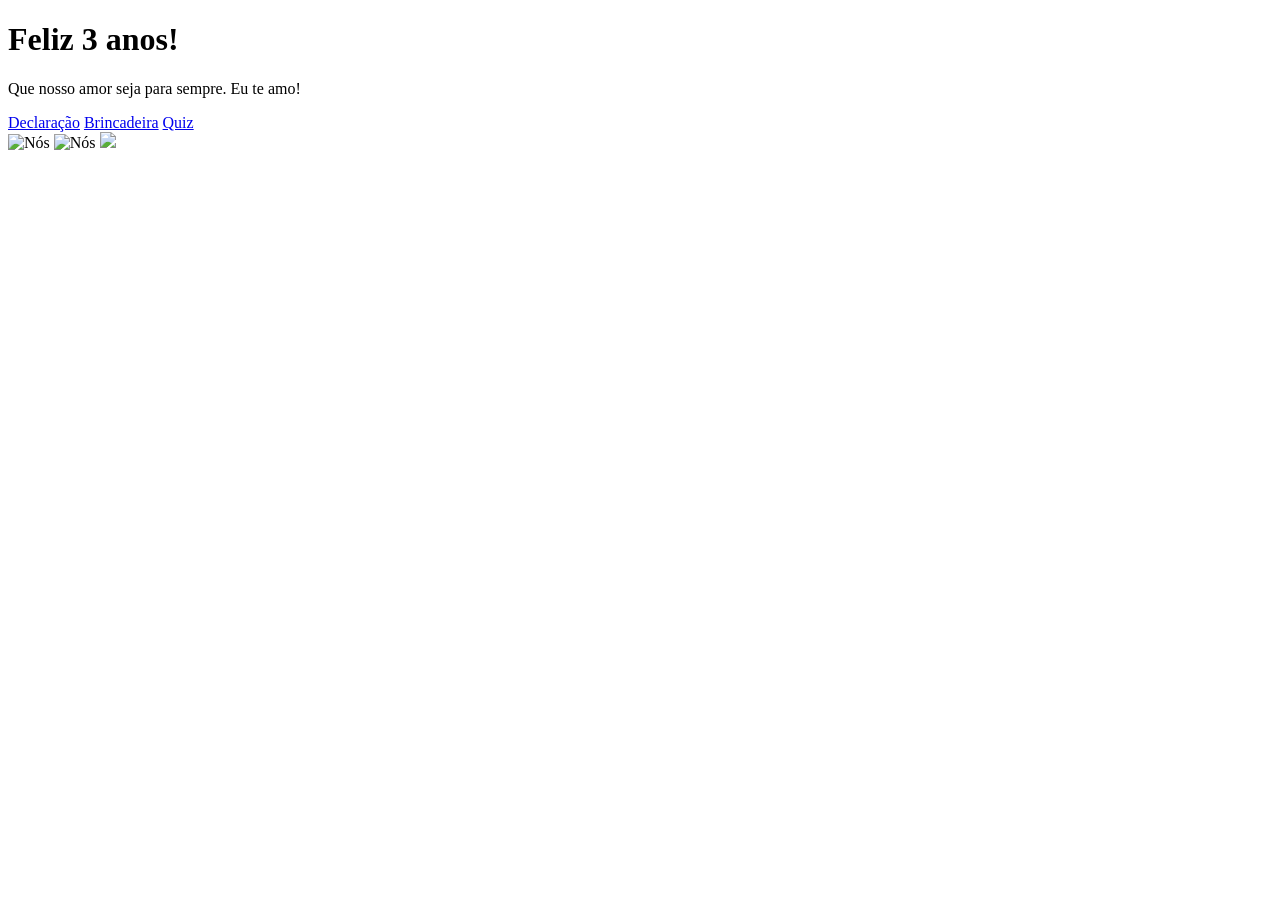
==== index.html @ cf31f562 "Mudança no tema do presente" ====
<!DOCTYPE html>
<html lang="pt-BR">

<head>
    <meta charset="UTF-8">
    <meta name="viewport" content="width=device-width, initial-scale=1.0">
    <link rel="stylesheet" href="index.css">
    <title>Feliz dia dos namorados</title>
</head>

<body>
    <header class="barra">
        <div class="temas"></div>
        <div class="titulo">
            <h1>Feliz 3 anos!</h1>
            <p>Que nosso amor seja para sempre. Eu te amo!</p>
        </div>
        <nav>
            <a href="declaração.html">Declaração</a>
            <a href="brincadeira.html">Brincadeira</a>
            <a href="quiz.html">Quiz</a>
        </nav>
    </header>
    <main>
        <div class="carrossel">
            <div class="slides">
                <img src="nos.webp" alt="Nós">
                <img src="nos2.webp" alt="Nós">
                <img src="telainicial.webp">
            </div>
        </div>
    </main>
    <script src="index.js"></script>
</body>

</html>
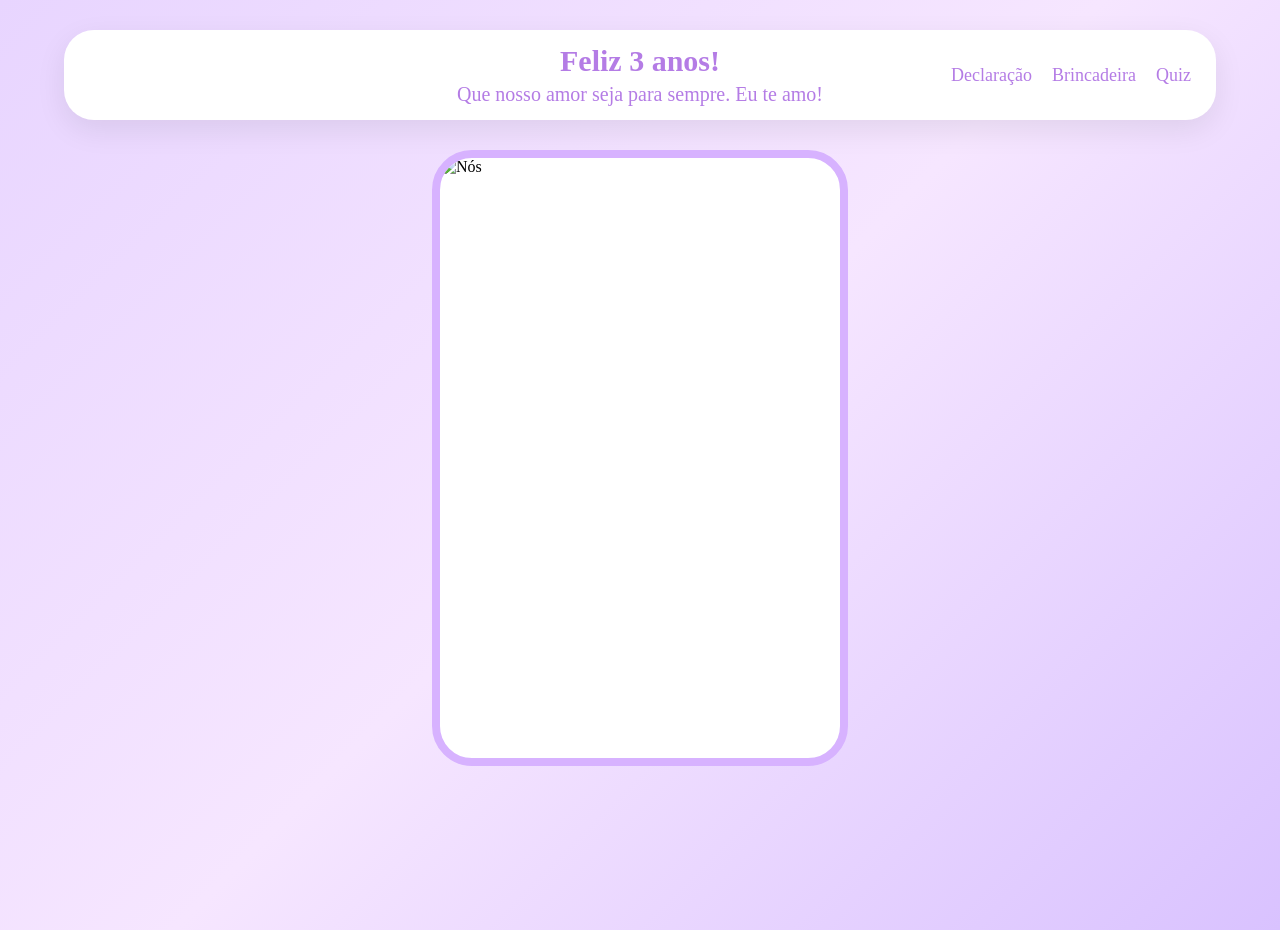
==== commit 5e430a04: "Adição de novas fotos e ajuste no carrossel" ====
--- a/index.html
+++ b/index.html
@@ -26,7 +26,9 @@
             <div class="slides">
                 <img src="nos.webp" alt="Nós">
                 <img src="nos2.webp" alt="Nós">
-                <img src="telainicial.webp">
+                <img src="telainicial.webp" alt="Nós">
+                <img src="nos3.jpg" alt="Nós">
+                <img src="nos4.jpg" id="nos4" alt="Nós">
             </div>
         </div>
     </main>
--- a/index.css
+++ b/index.css
@@ -0,0 +1,85 @@
+body {
+    margin: 0;
+    height: 100vh;
+    background: linear-gradient(135deg, #e8d5ff, #f6e6ff, #d9c2ff );
+    overflow: hidden;
+}
+
+.titulo {
+    display: flex;
+    flex-direction: column;
+    align-items: center;
+    justify-content: center;
+    text-align: center;
+}
+
+.titulo h1 {
+    margin: 0;
+}
+
+.titulo p {
+    margin: 5px 0 0;
+}
+
+nav {
+    justify-self: end;
+    display: flex;
+    gap: 20px;
+    padding-right: 25px;
+}
+
+.barra {
+    width: 90%;
+    height: 90px;
+    margin: 30px auto;
+    display: grid;
+    grid-template-columns: 1fr auto 1fr;
+    align-items: center;
+    background: white;
+    border-radius: 30px;
+    box-shadow: 0 10px 30px rgba(0,0,0,.08);
+}
+
+.barra a {
+    text-decoration: none;
+    color: #b47ce5;
+    font-size: 18px;
+}
+
+h1 {
+    font-size: 30px;
+    color: #b47ce5;
+}
+
+p {
+    font-size: 20px;
+    color: #b47ce5;
+}
+
+.carrossel {
+    width: 400px;
+    height: 600px;
+    margin: auto;
+    overflow: hidden;
+    border-radius: 40px;
+    border: 8px solid #d7b2ff;
+    background: white;
+}
+
+.slides {
+    display: flex;
+    transition: transform 0.5s ease;
+}
+
+.slides img {
+    width: 400px;
+    height: 600px;
+    object-fit: cover;
+    flex-shrink: 0;
+}
+
+#nos4 {
+    object-fit: cover;
+    object-position: 58% center;
+}
+
